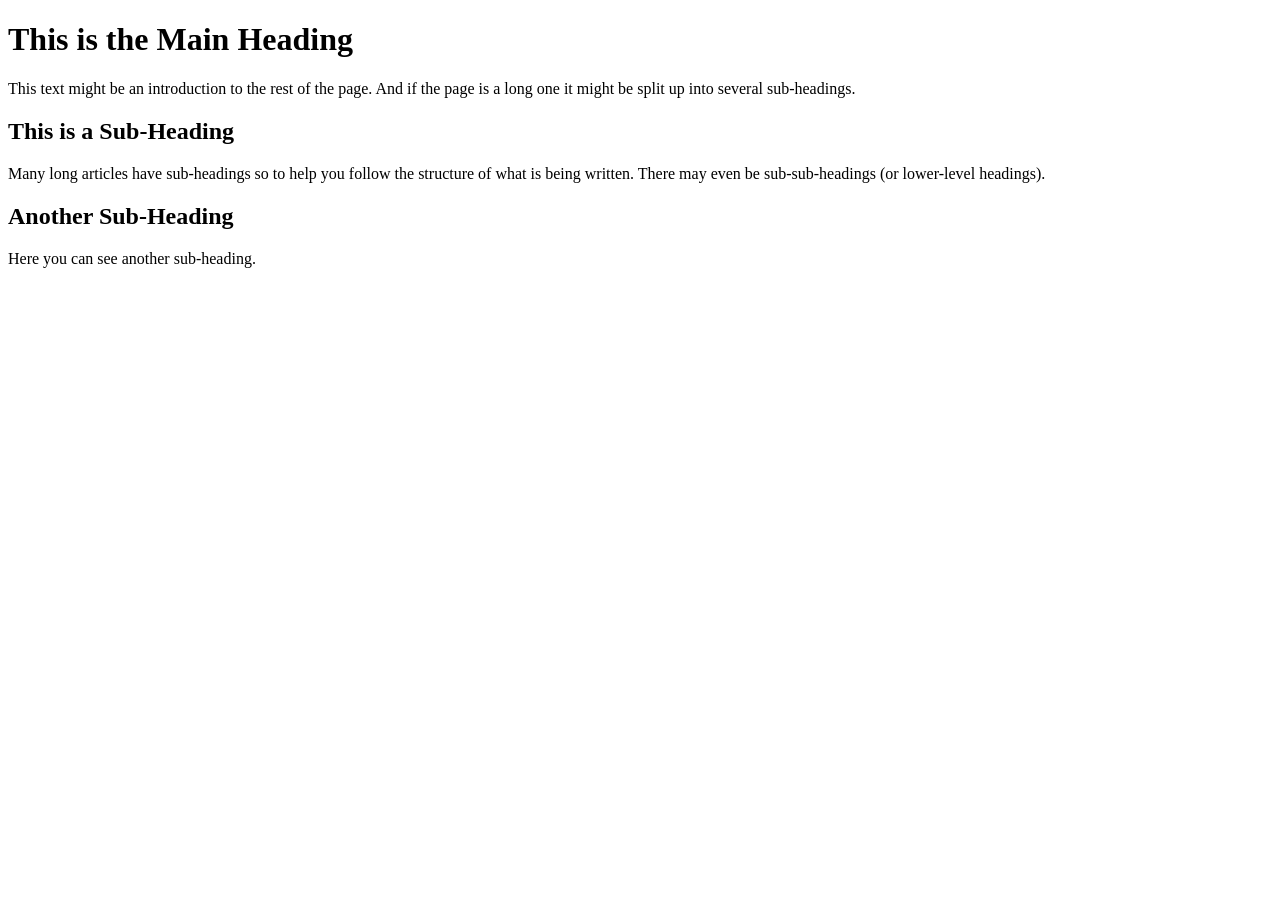
==== index.html @ 5d6c7c88 "index.html and .css" ====
<!--
File: index.html
GUI Assignment: Creating Your First Web Page
Wenjin Zhou, UMass Lowell Computer Science, wzhou@cs.uml.edu
Copyright (c) 2021 by Wenjin. All rights reserved. May be freely copied or excerpted for educational purposes with credit to the author.
updated by WZ on July 7, 2021 at 9:23 AM
-->

<!DOCTYPE html>
<html lang="en">
  <head>
    <meta charset="utf-8">
    <title>Example Website</title>
   <link rel="stylesheet" href="css/style.css">
  </head>
  <body>
		<h1>This is the Main Heading</h1>
		<p>This text might be an introduction to the rest of the page. And if the page is a 
			 long one it might be split up into several sub-headings.<p>
		<h2>This is a Sub-Heading</h2>
		<p>Many long articles have sub-headings so to help you follow the structure of what 
			 is being written. There may even be sub-sub-headings (or lower-level headings).
			 </p>
		<h2>Another Sub-Heading</h2>
		<p>Here you can see another sub-heading.</p>
	</body>
	<!-- <script src="script.js"></script> -->
</html>
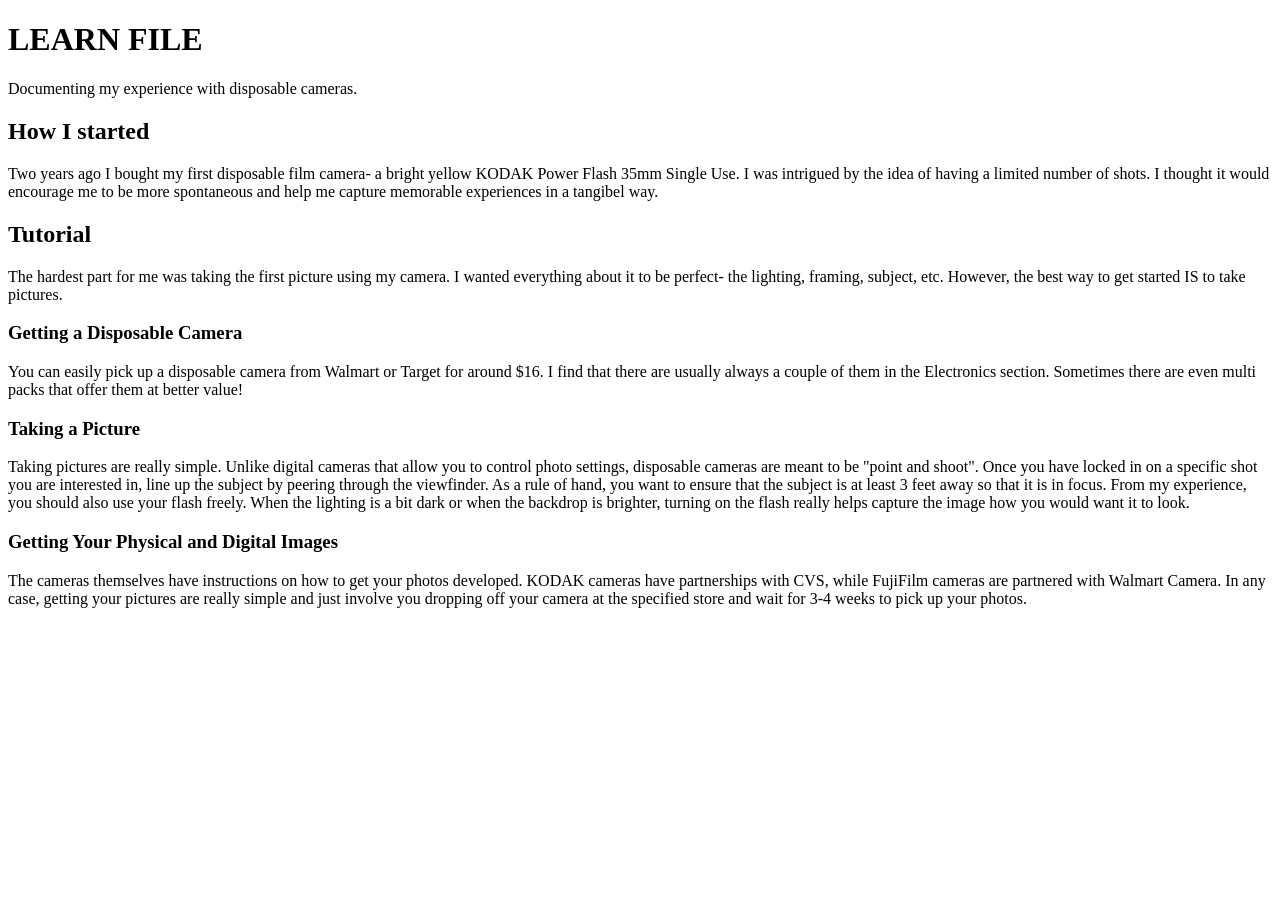
==== commit 84994127: "content added" ====
--- a/index.html
+++ b/index.html
@@ -14,15 +14,40 @@
    <link rel="stylesheet" href="css/style.css">
   </head>
   <body>
-		<h1>This is the Main Heading</h1>
-		<p>This text might be an introduction to the rest of the page. And if the page is a 
-			 long one it might be split up into several sub-headings.<p>
-		<h2>This is a Sub-Heading</h2>
-		<p>Many long articles have sub-headings so to help you follow the structure of what 
-			 is being written. There may even be sub-sub-headings (or lower-level headings).
-			 </p>
-		<h2>Another Sub-Heading</h2>
-		<p>Here you can see another sub-heading.</p>
+		<h1>LEARN FILE</h1>
+		<p>Documenting my experience with disposable cameras.<p>
+		<h2>How I started</h2>
+		<p>Two years ago I bought my first disposable film camera- a bright yellow KODAK
+			Power Flash 35mm Single Use. I was intrigued by the idea of having a limited number of 
+            shots. I thought it would encourage me to be more spontaneous and help me capture memorable
+            experiences in a tangibel way.</p>
+		<h2>Tutorial</h2>
+        <p>The hardest part for me was taking the first picture using my camera. I wanted 
+            everything about it to be perfect- the lighting, framing, subject, etc. However,
+            the best way to get started IS to take pictures. 
+        </p>
+        <h3>Getting a Disposable Camera</h3>
+        <p>You can easily pick up a disposable camera from Walmart or Target for around 
+            $16. I find that there are usually always a couple of them in the Electronics 
+            section. Sometimes there are even multi packs that offer them at better value!
+        </p>
+        <h3>Taking a Picture</h3>
+        <P>Taking pictures are really simple. Unlike digital cameras that allow you to 
+            control photo settings, disposable cameras are meant to be "point and shoot". 
+            Once you have locked in on a specific shot you are interested in, line up the 
+            subject by peering through the viewfinder. As a rule of hand, you want to ensure
+            that the subject is at least 3 feet away so that it is in focus. From my experience,
+            you should also use your flash freely. When the lighting is a bit dark or when 
+            the backdrop is brighter, turning on the flash really helps capture the image 
+            how you would want it to look.
+        </P>
+        <h3>Getting Your Physical and Digital Images</h3>
+        <p>The cameras themselves have instructions on how to get your photos developed. KODAK
+            cameras have partnerships with CVS, while FujiFilm cameras are partnered with Walmart
+            Camera. In any case, getting your pictures are really simple and just involve you 
+            dropping off your camera at the specified store and wait for 3-4 weeks to pick 
+            up your photos.
+        </p>
 	</body>
 	<!-- <script src="script.js"></script> -->
 </html>
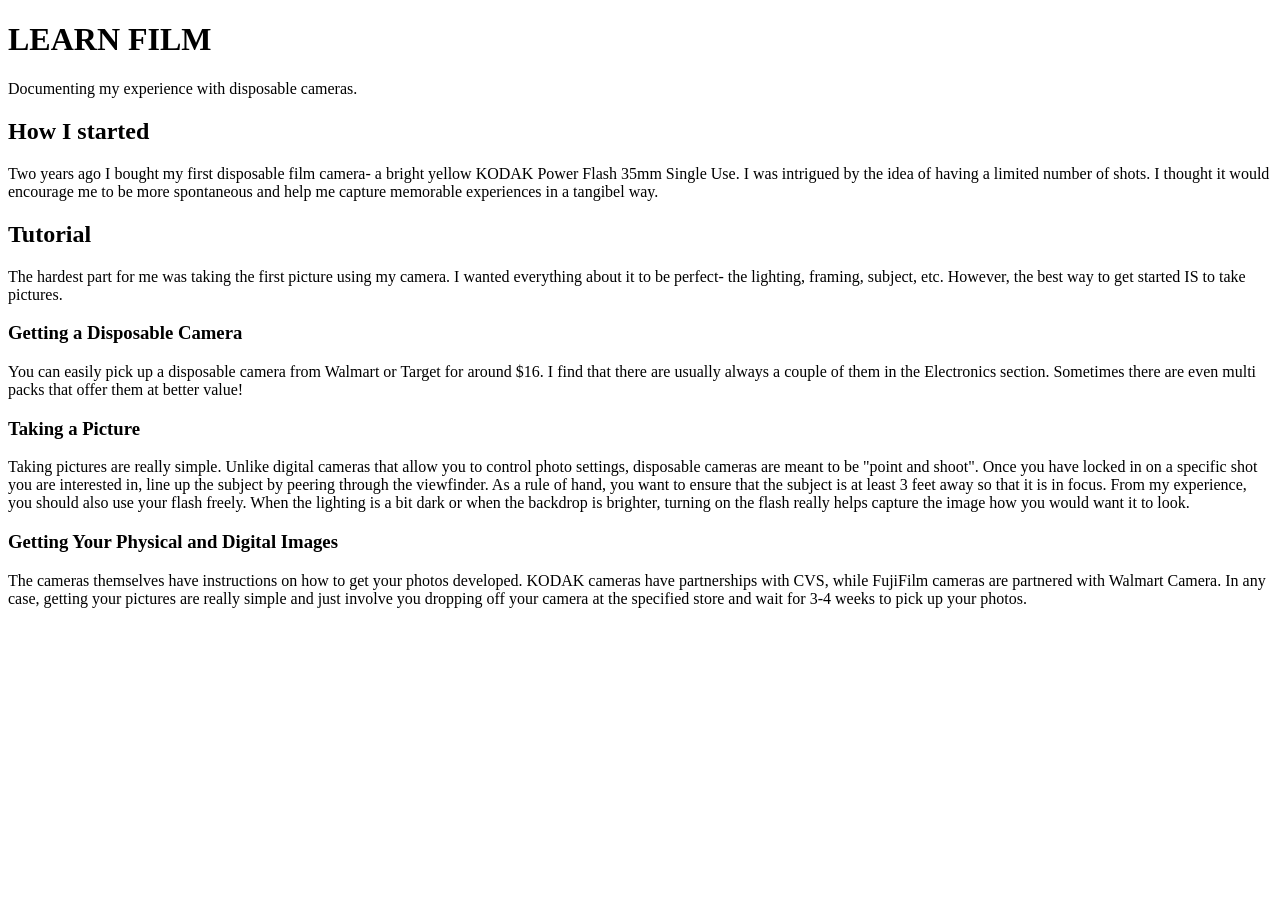
==== commit 9e8d4545: "typo in heading" ====
--- a/index.html
+++ b/index.html
@@ -1,9 +1,8 @@
 <!--
 File: index.html
 GUI Assignment: Creating Your First Web Page
-Wenjin Zhou, UMass Lowell Computer Science, wzhou@cs.uml.edu
-Copyright (c) 2021 by Wenjin. All rights reserved. May be freely copied or excerpted for educational purposes with credit to the author.
-updated by WZ on July 7, 2021 at 9:23 AM
+Anbu Damodaran, UMass Lowell Computer Science
+Copyright (c) 2026 by Anbu. All rights reserved. May be freely copied or excerpted for educational purposes with credit to the author.
 -->
 
 <!DOCTYPE html>
@@ -14,7 +13,7 @@
    <link rel="stylesheet" href="css/style.css">
   </head>
   <body>
-		<h1>LEARN FILE</h1>
+		<h1>LEARN FILM</h1>
 		<p>Documenting my experience with disposable cameras.<p>
 		<h2>How I started</h2>
 		<p>Two years ago I bought my first disposable film camera- a bright yellow KODAK
